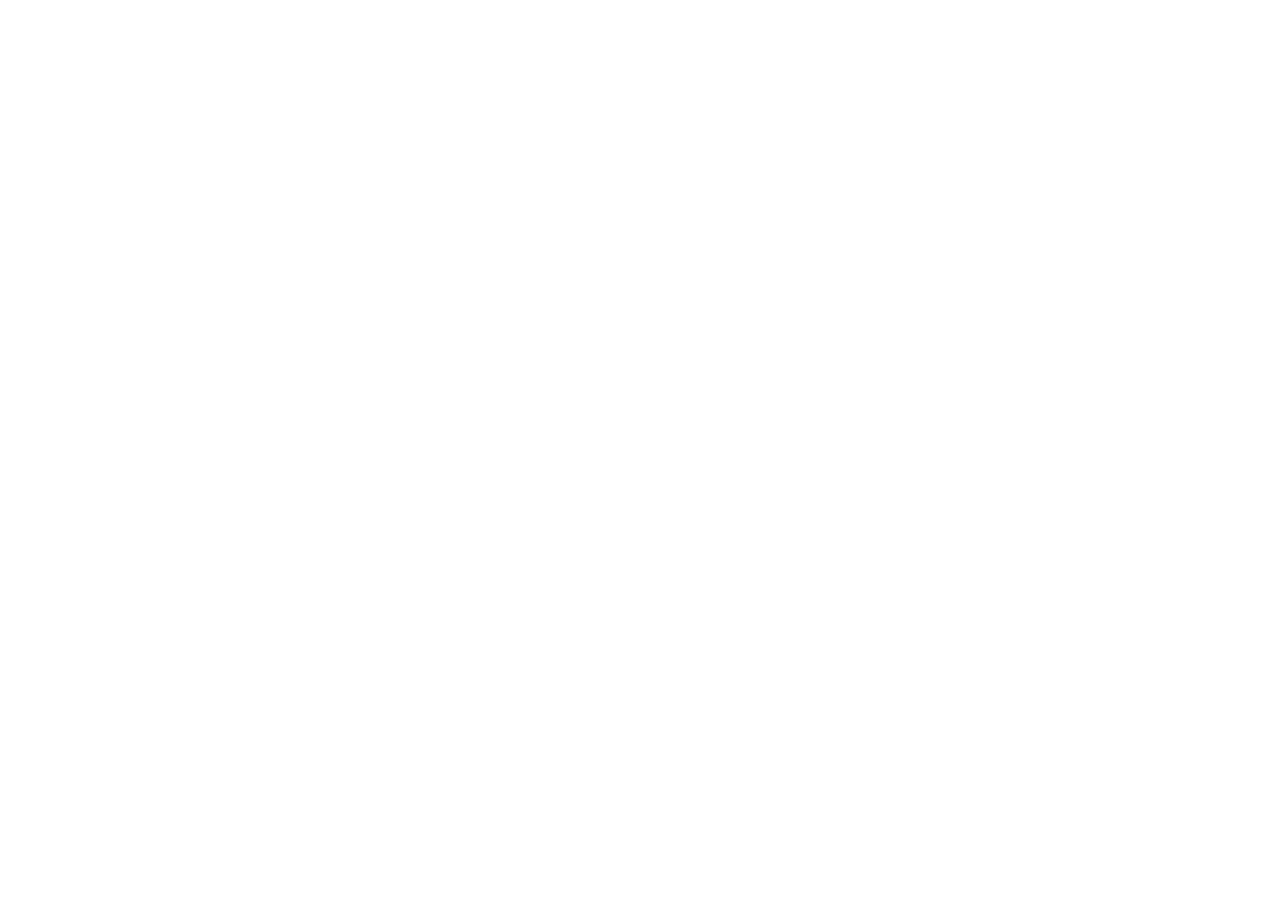
==== index.html @ db1e44db "Update index.html" ====
<!DOCTYPE html>
<html lang="en">
<head>
  <meta charset="UTF-8">
  <meta name="viewport" content="width=device-width, initial-scale=1.0">
  <title>HAIRIFY - Login</title>  
  <style>
    /* Page transition */
    body {
      font-family: Arial, sans-serif;
      color: #333;
      background-color: #fff;
      margin: 0;
      padding: 0;
      display: flex;
      flex-direction: column;
      align-items: center;
      justify-content: center;
      height: 100vh;
      opacity: 0;
      transform: translateY(-10px);
      animation: fadeIn 1s ease-in-out forwards;
    }

    @keyframes fadeIn {
      from {
        opacity: 0;
        transform: translateY(-10px);
      }
      to {
        opacity: 1;
        transform: translateY(0);
      }
    }

    .hero {
      background-color: rgba(255, 0, 0, 0.8);
      display: flex;
      align-items: center;
      justify-content: center;
      width: 100%;
      height: 40vh;
      margin-top: -310px;
    }

    .hero h1{
      margin-bottom: -100px;
    }

    /* Logo with shadow effect*/
    .hero img {
      position: absolute;
      height: 48vh;
      /*width: 175px;*/
      /*top: 60%;*/
      bottom: 3%;
      /*right: 20px;*/
      display: inline;
      border-radius: 4px;
      transform: translateY(-50%);
      box-shadow: 4px 4px 10px rgba(0, 0, 0, 0.3);
      transition: transform 0.3s ease-in-out;
      margin-right: 30%;
    }

    /*.hero img:hover {
      transform: translateY(-50%) scale(1.1);
    }*/

    /* Slide-in animation for the login container */
    .login-container {
      background: #fff;
      padding: 20px;
      border-radius: 8px;
      box-shadow: 0px 0px 10px rgba(0, 0, 0, 0.1);
      width: 350px;
      height: 350px;
      text-align: center;
      /*margin-top: -50px;*/
      margin-left: 25%;
      transform: translateX(100%); /* Start off-screen */
      opacity: 0;
      animation: slideIn 1s ease-in-out forwards 0.5s;
    }

    @keyframes slideIn {
      from {
        transform: translateX(100%);
        opacity: 0;
      }
      to {
        transform: translateX(0);
        opacity: 1;
      }
    }

    .form-group {
      margin-bottom: 1em;
      text-align: left;
    }

    /* Label hover effect */
    label {
      font-weight: bold;
      display: block;
      margin-bottom: 0.3em;
      transition: color 0.3s ease-in-out;
    }

    label:hover {
      color: red;
    }

    input {
      width: 95%;
      padding: 10px;
      border: 1px solid #ccc;
      border-radius: 5px;
      transition: box-shadow 0.3s ease-in-out;
    }

    input:focus {
      box-shadow: 0 0 8px rgba(255, 0, 0, 0.5);
      outline: none;
    }

    /* Login button with improved hover effect */
    .login-btn {
      width: 100%;
      padding: 10px;
      background-color: red;
      color: white;
      border: none;
      border-radius: 5px;
      cursor: pointer;
      font-size: 16px;
      transition: transform 0.3s ease-in-out, box-shadow 0.3s ease-in-out;
    }

    .login-btn:hover {
      transform: translateY(-2px);
      box-shadow: 0px 5px 15px rgba(255, 0, 0, 0.4);
    }

    .error-msg {
      color: red;
      margin-bottom: 10px;
    }

</style>
</head>
<body>

  <!-- Hero Section -->
  <section class="hero">
    <h1 style="font-size: xx-large; color: #fff;">--HAIRIFY--</h1>
    <img src="Images\hairfy.png" alt="logo"> 
  </section>

  <!--img src="Images\harify.png" alt="logo"--> 

  <!-- Login Form -->
  <div class="login-container">
    <h2>LOG IN</h2>

    <div id="error-msg" class="error-msg"></div>


    <div class="form-group">
<label for="trn">TRN</label>
  <input type="text" id="username" placeholder="Enter your TRN" pattern="\d{3}-\d{3}-\d{3}" title="Enter TRN in the format 123-456-789">
    </div>

    <div class="form-group">
      <label for="password">Password</label>
      <input type="password" id="password" placeholder="Enter your password">
    </div>

    <button class="login-btn" onclick="handleLogin()">Login</button>
     <p>Register to get Member's Only Discounts! <a href="registration.html">Register</a> </p>
  </div>
  

 <script>
  let loginAttempts = 0;

  function handleLogin() {
    const trn = document.getElementById('username').value.trim(); // Username field will be TRN
    const password = document.getElementById('password').value.trim();
    const errorMsg = document.getElementById('error-msg');

    if (!trn || !password) {
      errorMsg.textContent = "Please enter both TRN and password.";
      return;
    }

    const users = JSON.parse(localStorage.getItem('registeredUsers')) || [];
    const user = users.find(u => u.trn === trn && u.password === password);

    if (user) {
      localStorage.setItem('loggedInTRN', user.trn);
      localStorage.setItem('loginAttempts', 0);
      alert(`Welcome back, ${user.firstName}!`);
      window.location.href = "products.html"; 
    } else {
      loginAttempts++;
      errorMsg.textContent = `Invalid TRN or password. Attempt ${loginAttempts} of 3.`;

      if (loginAttempts >= 3) {
        alert("Too many failed login attempts.");
        loginAttempts = 0; // Reset instead of redirecting to reset.html
      }
    }
  }
</script>
  



</body>
</html>
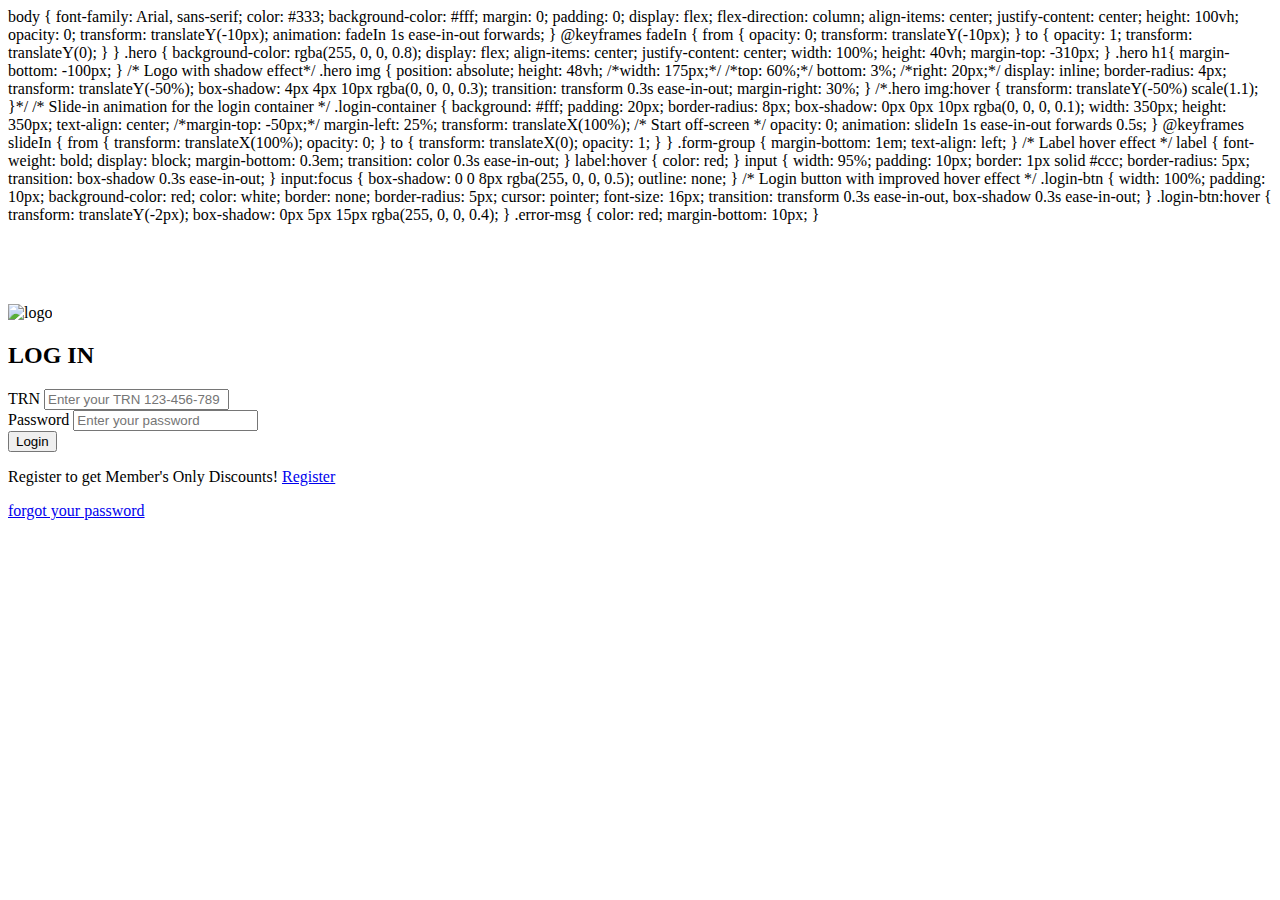
==== commit 61a9b878: "Update index.html" ====
--- a/index.html
+++ b/index.html
@@ -4,8 +4,7 @@
   <meta charset="UTF-8">
   <meta name="viewport" content="width=device-width, initial-scale=1.0">
   <title>HAIRIFY - Login</title>  
-  <style>
-    /* Page transition */
+ 
     body {
       font-family: Arial, sans-serif;
       color: #333;
@@ -154,7 +153,7 @@
   <!-- Hero Section -->
   <section class="hero">
     <h1 style="font-size: xx-large; color: #fff;">--HAIRIFY--</h1>
-    <img src="Images\hairfy.png" alt="logo"> 
+    <img src="Images\hairify.png" alt="logo"> 
   </section>
 
   <!--img src="Images\harify.png" alt="logo"--> 
@@ -168,7 +167,7 @@
 
     <div class="form-group">
 <label for="trn">TRN</label>
-  <input type="text" id="username" placeholder="Enter your TRN" pattern="\d{3}-\d{3}-\d{3}" title="Enter TRN in the format 123-456-789">
+  <input type="text" id="username" placeholder="Enter your TRN 123-456-789" pattern="\d{3}-\d{3}-\d{3}" title="Enter TRN in the format 123-456-789">
     </div>
 
     <div class="form-group">
@@ -178,14 +177,18 @@
 
     <button class="login-btn" onclick="handleLogin()">Login</button>
      <p>Register to get Member's Only Discounts! <a href="registration.html">Register</a> </p>
+	  <p> <a href="reset.html">forgot your password</a> </p>
   </div>
   
-
- <script>
+    
+    
+
+
+<script>
   let loginAttempts = 0;
 
   function handleLogin() {
-    const trn = document.getElementById('username').value.trim(); // Username field will be TRN
+    const trn = document.getElementById('username').value.trim();
     const password = document.getElementById('password').value.trim();
     const errorMsg = document.getElementById('error-msg');
 
@@ -194,25 +197,27 @@
       return;
     }
 
-    const users = JSON.parse(localStorage.getItem('registeredUsers')) || [];
+    const users = JSON.parse(localStorage.getItem('RegisterData')) || [];
+
     const user = users.find(u => u.trn === trn && u.password === password);
 
     if (user) {
       localStorage.setItem('loggedInTRN', user.trn);
       localStorage.setItem('loginAttempts', 0);
       alert(`Welcome back, ${user.firstName}!`);
-      window.location.href = "products.html"; 
+      window.location.href = "products.html";
     } else {
       loginAttempts++;
       errorMsg.textContent = `Invalid TRN or password. Attempt ${loginAttempts} of 3.`;
 
       if (loginAttempts >= 3) {
-        alert("Too many failed login attempts.");
-        loginAttempts = 0; // Reset instead of redirecting to reset.html
+        alert("Too many failed login attempts. Redirecting...");
+        window.location.href = "error.html";
       }
     }
   }
 </script>
+
   
 
 
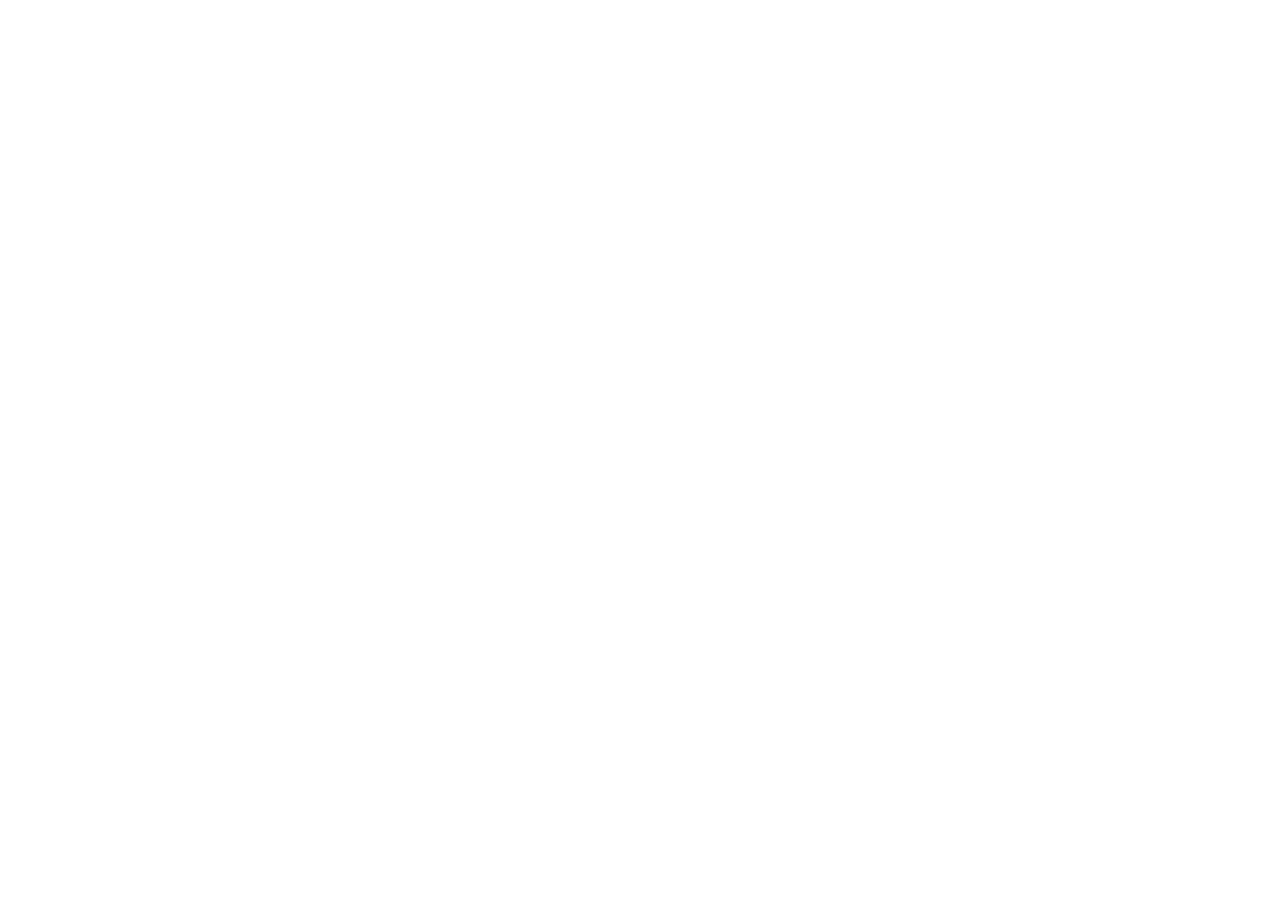
==== commit 7e69c207: "Update index.html" ====
--- a/index.html
+++ b/index.html
@@ -4,7 +4,8 @@
   <meta charset="UTF-8">
   <meta name="viewport" content="width=device-width, initial-scale=1.0">
   <title>HAIRIFY - Login</title>  
- 
+
+  <style>
     body {
       font-family: Arial, sans-serif;
       color: #333;
@@ -22,14 +23,8 @@
     }
 
     @keyframes fadeIn {
-      from {
-        opacity: 0;
-        transform: translateY(-10px);
-      }
-      to {
-        opacity: 1;
-        transform: translateY(0);
-      }
+      from { opacity: 0; transform: translateY(-10px); }
+      to { opacity: 1; transform: translateY(0); }
     }
 
     .hero {
@@ -42,18 +37,15 @@
       margin-top: -310px;
     }
 
-    .hero h1{
+    .hero h1 {
       margin-bottom: -100px;
+      color: #fff;
     }
 
-    /* Logo with shadow effect*/
     .hero img {
       position: absolute;
       height: 48vh;
-      /*width: 175px;*/
-      /*top: 60%;*/
       bottom: 3%;
-      /*right: 20px;*/
       display: inline;
       border-radius: 4px;
       transform: translateY(-50%);
@@ -62,11 +54,6 @@
       margin-right: 30%;
     }
 
-    /*.hero img:hover {
-      transform: translateY(-50%) scale(1.1);
-    }*/
-
-    /* Slide-in animation for the login container */
     .login-container {
       background: #fff;
       padding: 20px;
@@ -75,22 +62,15 @@
       width: 350px;
       height: 350px;
       text-align: center;
-      /*margin-top: -50px;*/
       margin-left: 25%;
-      transform: translateX(100%); /* Start off-screen */
+      transform: translateX(100%);
       opacity: 0;
       animation: slideIn 1s ease-in-out forwards 0.5s;
     }
 
     @keyframes slideIn {
-      from {
-        transform: translateX(100%);
-        opacity: 0;
-      }
-      to {
-        transform: translateX(0);
-        opacity: 1;
-      }
+      from { transform: translateX(100%); opacity: 0; }
+      to { transform: translateX(0); opacity: 1; }
     }
 
     .form-group {
@@ -98,7 +78,6 @@
       text-align: left;
     }
 
-    /* Label hover effect */
     label {
       font-weight: bold;
       display: block;
@@ -123,7 +102,6 @@
       outline: none;
     }
 
-    /* Login button with improved hover effect */
     .login-btn {
       width: 100%;
       padding: 10px;
@@ -145,29 +123,22 @@
       color: red;
       margin-bottom: 10px;
     }
-
-</style>
+  </style>
 </head>
 <body>
 
-  <!-- Hero Section -->
   <section class="hero">
-    <h1 style="font-size: xx-large; color: #fff;">--HAIRIFY--</h1>
-    <img src="Images\hairify.png" alt="logo"> 
+    <h1>--HAIRIFY--</h1>
+    <img src="Images/hairify.png" alt="logo"> 
   </section>
 
-  <!--img src="Images\harify.png" alt="logo"--> 
-
-  <!-- Login Form -->
   <div class="login-container">
     <h2>LOG IN</h2>
-
     <div id="error-msg" class="error-msg"></div>
 
-
     <div class="form-group">
-<label for="trn">TRN</label>
-  <input type="text" id="username" placeholder="Enter your TRN 123-456-789" pattern="\d{3}-\d{3}-\d{3}" title="Enter TRN in the format 123-456-789">
+      <label for="trn">TRN</label>
+      <input type="text" id="username" placeholder="123-456-789" pattern="\d{3}-\d{3}-\d{3}" title="Enter TRN in the format 123-456-789">
     </div>
 
     <div class="form-group">
@@ -176,51 +147,42 @@
     </div>
 
     <button class="login-btn" onclick="handleLogin()">Login</button>
-     <p>Register to get Member's Only Discounts! <a href="registration.html">Register</a> </p>
-	  <p> <a href="reset.html">forgot your password</a> </p>
+    <p>Register to get Member's Only Discounts! <a href="registration.html">Register</a></p>
+    <p><a href="reset.html">Forgot your password?</a></p>
   </div>
-  
-    
-    
 
+  <script>
+    let loginAttempts = 0;
 
-<script>
-  let loginAttempts = 0;
+    function handleLogin() {
+      const trn = document.getElementById('username').value.trim();
+      const password = document.getElementById('password').value.trim();
+      const errorMsg = document.getElementById('error-msg');
 
-  function handleLogin() {
-    const trn = document.getElementById('username').value.trim();
-    const password = document.getElementById('password').value.trim();
-    const errorMsg = document.getElementById('error-msg');
+      if (!trn || !password) {
+        errorMsg.textContent = "Please enter both TRN and password.";
+        return;
+      }
 
-    if (!trn || !password) {
-      errorMsg.textContent = "Please enter both TRN and password.";
-      return;
-    }
+      const users = JSON.parse(localStorage.getItem('RegisterData')) || [];
+      const user = users.find(u => u.trn === trn && u.password === password);
 
-    const users = JSON.parse(localStorage.getItem('RegisterData')) || [];
+      if (user) {
+        localStorage.setItem('loggedInTRN', user.trn);
+        localStorage.setItem('loginAttempts', 0);
+        alert(`Welcome back, ${user.name}!`);
+        window.location.href = "products.html";
+      } else {
+        loginAttempts++;
+        errorMsg.textContent = `Invalid TRN or password. Attempt ${loginAttempts} of 3.`;
 
-    const user = users.find(u => u.trn === trn && u.password === password);
-
-    if (user) {
-      localStorage.setItem('loggedInTRN', user.trn);
-      localStorage.setItem('loginAttempts', 0);
-      alert(`Welcome back, ${user.firstName}!`);
-      window.location.href = "products.html";
-    } else {
-      loginAttempts++;
-      errorMsg.textContent = `Invalid TRN or password. Attempt ${loginAttempts} of 3.`;
-
-      if (loginAttempts >= 3) {
-        alert("Too many failed login attempts. Redirecting...");
-        window.location.href = "error.html";
+        if (loginAttempts >= 3) {
+          alert("Too many failed login attempts. Redirecting...");
+          window.location.href = "error.html";
+        }
       }
     }
-  }
-</script>
-
-  
-
-
+  </script>
 
 </body>
 </html>
